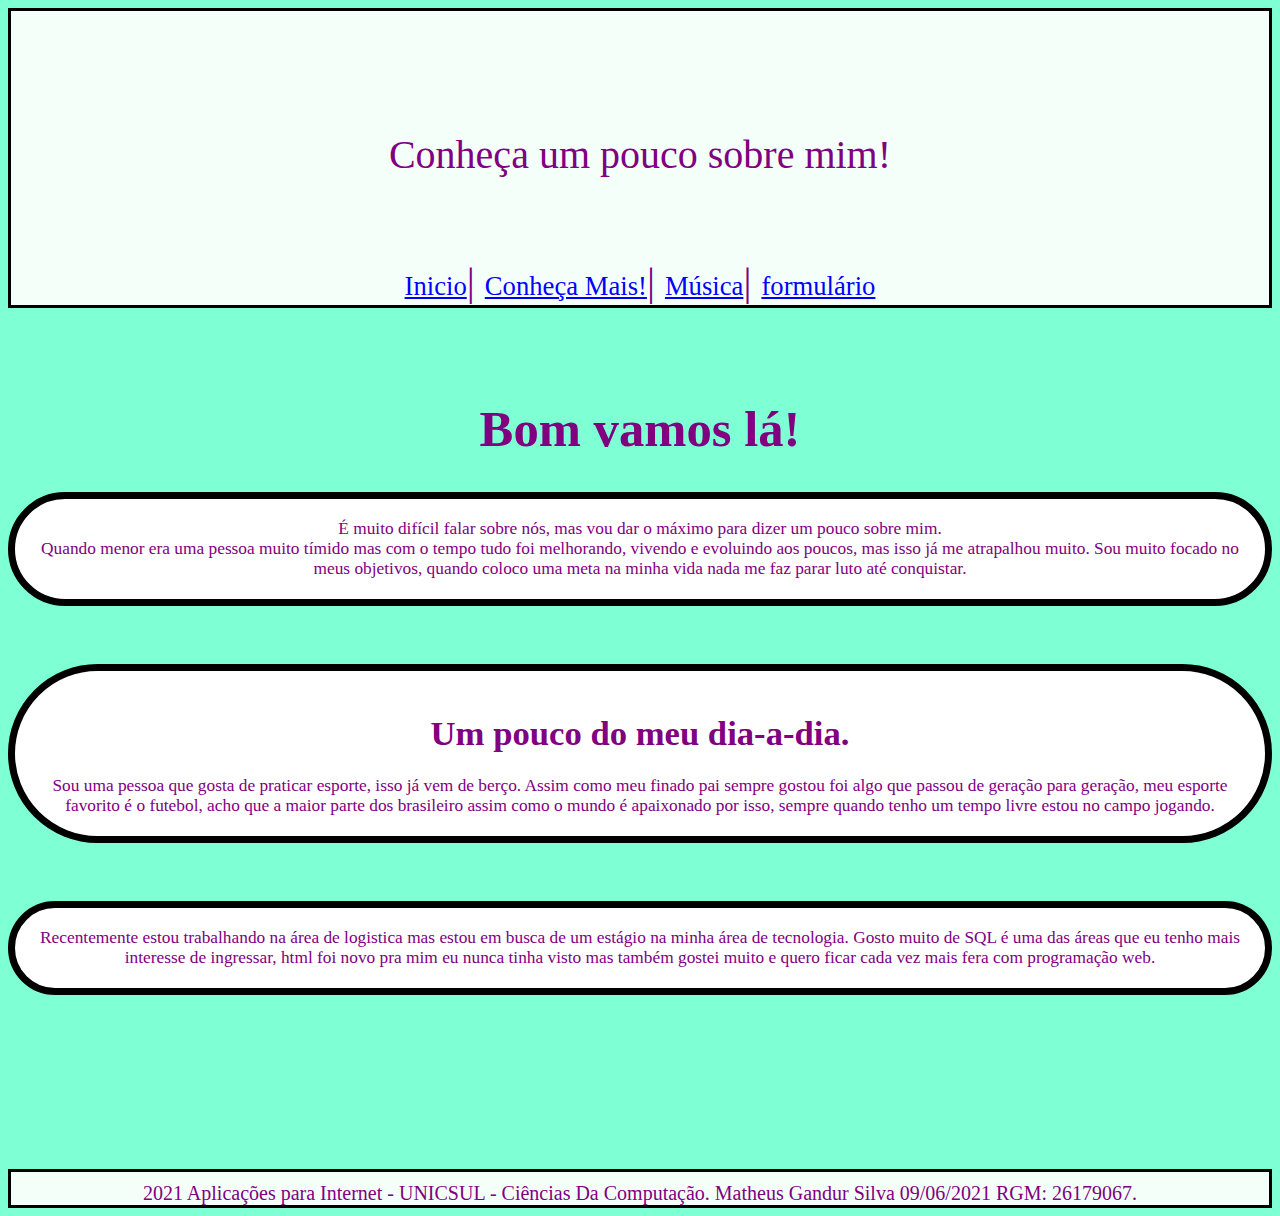
==== index.html @ 8c00352c "Add files via upload" ====
<!DOCTYPE html>
<html lang="pt-br">
<head>
	<title>Matheus Gandur</title>
	<link rel="shortcut icon" href="favicon3.png">
	<meta charset="utf-8">
	<link rel="stylesheet" href="estilo.css">
</head>
<body>
	<div class="titulo1">
		<p>
			Conheça um pouco sobre mim!
		</p>
		<a href="index.html" class="inicio">Inicio</a>|
          <a href="pagina2.html" class="segundo">Conheça Mais!</a>|
          <a href="pagina3.html" class="terceiro">Música</a>|
          <a href="formulario.html" class="quarto">formulário</a>
	</div>
<br/>
<br/>
<h1 class="b1">Bom vamos lá!</h1>
 <div class="texto1">
            É muito difícil falar sobre nós, mas vou dar o máximo para dizer um pouco sobre mim.<br/>
            Quando menor era uma pessoa muito tímido mas com o tempo tudo foi melhorando, vivendo e evoluindo aos poucos, mas isso já me atrapalhou muito.
            Sou muito focado no meus objetivos, quando coloco uma meta na minha vida nada me faz parar luto até conquistar. 
     </div>
<br/>
<br/>
 <div class="texto1">
 <h1 class="b1">Um pouco do meu dia-a-dia.</h1>
            Sou uma pessoa que gosta de praticar esporte, isso já vem de berço. Assim como meu finado pai sempre gostou foi algo que passou de geração para geração, meu esporte favorito é o futebol, acho que a maior parte dos brasileiro assim como o mundo é apaixonado por isso, sempre quando tenho um tempo livre estou no campo jogando. 
     </div>
 <br/>
 <br/>
  <div class="texto1">
      
           Recentemente estou trabalhando na área de logistica mas estou em busca de um estágio na minha área de tecnologia. Gosto muito de SQL é uma das áreas que eu tenho mais interesse de ingressar, html foi novo pra mim eu nunca tinha visto mas também gostei muito e quero ficar cada vez mais fera com programação web. 
    </div>
<br/>
<br/>

</body>
<br/>
<br/>


  
<br/>
<br/>
<footer class="final">
   2021 Aplicações para Internet - UNICSUL - Ciências Da Computação.	
   Matheus Gandur Silva 09/06/2021 RGM: 26179067.
</footer>
</html>
---- estilo.css ----
@font-face {
            font-family:'KaushanScript' ;
            src: url(Kaushan_Script/KaushanScript-Regular.ttf);
        }
 @font-face{
 	 font-family:'sacra' ;
     src: url(Sacramento/Sacramento-Regular.ttf);
}
body{
	background-color: #7FFFD4;
	text-align: center;
	font-family: 'KaushanScript';
             color: purple;
             font-size: 19pt;
             text-align: center;
}

div.titulo1 {
	background:mintcream;
	font-size: 40px;
	padding: 40;
	padding-top: 40px;
	text-align: center;

	margin: 40;
	border: 3px solid black;


}
h1.b1 {
	text-align: center;
}

p.t1{
	font-size: x-large;
	color: black;
	margin-left: 350px;
}

figure.foto1{
	width: 48%;
	margin-left: 490px;
	border: 5px solid white;
	padding: 12px 12px 5px;
	margin-top: 2px;
	box-shadow: 2px 2px 2em black;
	transform: skew(28deg,2deg);


}

figure.foto2 {
	width: 32%;
	margin-left: 620px;
	border: 5px solid white;
	padding: 12px 12px 5px;
	margin-top: 2px;
	box-shadow: 2px 2px 2em black;
	transform: rotate(15deg)
}

figure.foto3 {
	width: 51%;
	margin-left: 460px;
	border: 5px solid white;
	padding: 12px 12px 5px;
	margin-top: 2px;
	box-shadow: 2px 2px 2em black;
	transform: rotate(15deg)

}

figure.foto4 {
	width: 30%;
	margin-left: 700px;
	border: 5px solid white;
	padding: 12px 12px 5px;
	margin-top: 2px;
	box-shadow: 2px 2px 2em black;
    transform: skew(20deg,10deg);
}

p.t2 {
	font-size: x-large;
	color: black;
	margin-left: 190px;
}

div.texto1 {
	        text-underline-position: center;
	        text-align: center;
            padding: 20px;
            background-color: white;
            border: 7px solid black;
            border-radius: 170px;
            box-sizing: border-box;
            display: table-cell;
            vertical-align: middle;
            font-size: 13pt;

}

p.p2{
	text-align: center;
	font-size: x-large;
}


 p.temamusica { 
             font-family: 'KaushanScript';
             color: purple;
             font-size: 19pt;
             text-align: center;
}

audio.peep {
	width: 750px;
	margin: 0 auto;
	display: block;
}


p{
     text-align: center;
     padding: 40px;
        }
.gap{
	column-rule: 4px inset black;
}
.tex1{
	column-count: 4;
	       
}

a.inicio{
	font-family: 'KaushanScript';
	color: blue;
	font-size: 20pt;

	


}
	
a.segundo{
	font-family: 'KaushanScript';
	color: blue;
	font-size: 20pt;

}
a.terceiro{
	font-family: 'KaushanScript';
	color: blue;
	font-size: 20pt;
	
}
a.quarto{
	font-family: 'KaushanScript';
	color: blue;
	font-size: 20pt;



}

p.form{
	font-family: 'KaushanScript';
             color: purple;
             font-size: 19pt;
             text-align: center;
}
}

{
	margin: 0;
	padding: 0;

}
.formulario{
	width: 800px;
	background-color: solid white;
	margin: auto;
	color: black;
	padding: 10px 0px 10px 0px;
	text-align: center;
	border-radius: 15px 15px 0px 0px;
	box-shadow: inset 0 0 1em white, 0 0 1em black;}

.material{
	background-color: rgb(0,0,0,0.6);
	width: 800px;
	margin: auto;
}
form {
	padding: 10px;

}
#nome {
	width: 100%;
	height: 100px;
}
.nome{
	margin-left: 25px;
	margin-top: 30px;
	width: 125px;
	color: white;
	font-size: 18px;
	font-weight: 700;
}

.primeironome{
	position: center;
	line-height: 40px;
	width: 440px;
	border-radius: 6px;
	padding: 0 22px;
	font-size: 16px;
	color: #555;
}

.sobrenome{
	position: relative;
	left: 190px;
	top: 40px;
	border-radius: 6px;
	padding: 0 22px;
	font-size: 16px;
	color: #555;


}



.sobrenomelabel{
	position: relative;
	color: #E5E5E5E5;
	text-transform: capitalize;
	font-size: 14px;
	left: 169px;
	top: 045px;
}

.email{
	position: center;
	line-height: 40px;
	width: 430px;
	border-radius: 6px;
	padding: 0 22px;
	font-size: 16px;
	color: #555;
}

.codigo{
	position: center;
	line-height: 40px;
	width: 20px;
	border-radius: 6px;
	padding: 0 22px;
	font-size: 16px;
	color: #555;
}
.number{
	position: center;
	line-height: 40px;
	width: 95px;
	border-radius: 6px;
	padding: 0 22px;
	font-size: 16px;
	color: #555;
}
.codigo_area{
	position: relative;
	color: #E5E5E5E5;
	text-transform: capitalize;
	font-size: 16px;

}
.numero_telefone{
	position: relative;
	color: #E5E5E5E5;
	text-transform: capitalize;
	font-size: 16px;

}
.cor{
	position: relative;
	color: #E5E5E5E5;
	text-transform: capitalize;
	font-size: 16px;
}
.nivel{
	position: relative;
	color: #E5E5E5E5;
	text-transform: capitalize;
	font-size: 16px;
}
button{
	background-color: solid black;
	margin:20px 0px 0px 20px;
	text-align:center;
	border-radius: 12px;
	border: 2px solid solid white;
	padding: 10px 50px;
	outline: none;
	color: solid white;
	cursor: pointer;
	transition: 0.25px;
	 color: white;
  background: gray;
  transition: background 1s;
}
button:hover,
button:focus {
  background: black;
}

.load {
  animation: is-rotating 1s infinite;
  border: 7px solid #e5e5e5;
  border-radius: 60%;
  border-top-color: #51d4db;
  height: 80px;
  width: 80px;
 
}

@keyframes is-rotating {
  to {
    transform: rotate(1turn);
  }
}
footer.final {
    background:mintcream;
	font-size: 20px;
	padding: 2;
	padding-top: 10px;
	text-align: center;

	margin: auto;
	border: 3px solid black;

}
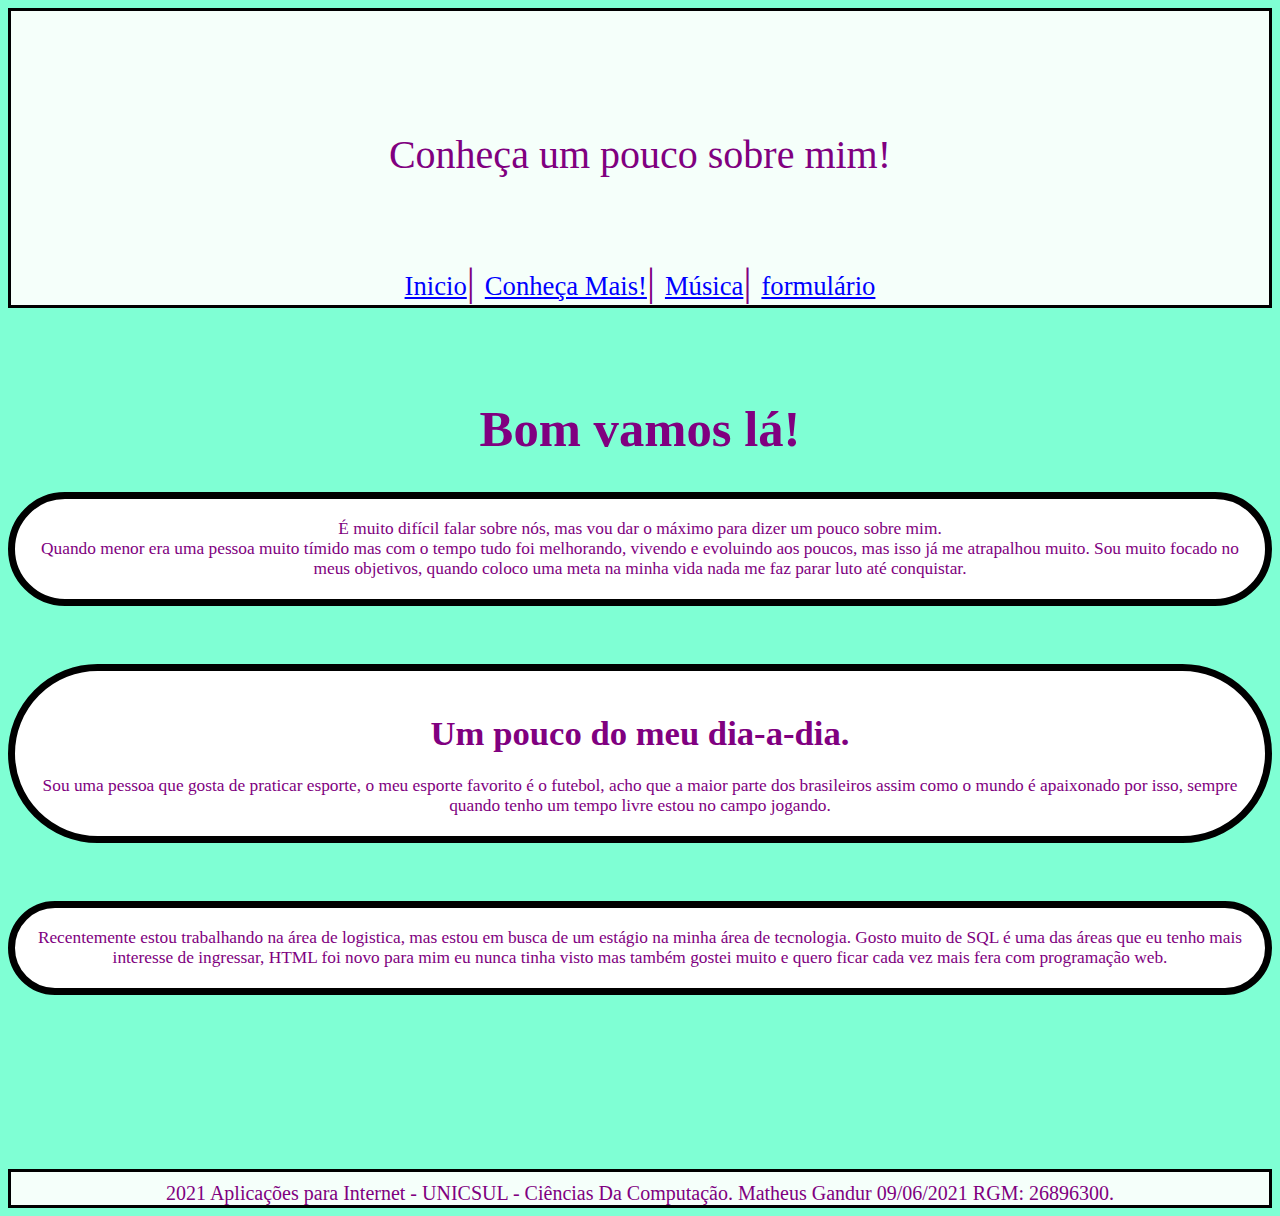
==== commit 7289ddc8: "Atualização" ====
--- a/index.html
+++ b/index.html
@@ -28,13 +28,13 @@
 <br/>
  <div class="texto1">
  <h1 class="b1">Um pouco do meu dia-a-dia.</h1>
-            Sou uma pessoa que gosta de praticar esporte, isso já vem de berço. Assim como meu finado pai sempre gostou foi algo que passou de geração para geração, meu esporte favorito é o futebol, acho que a maior parte dos brasileiro assim como o mundo é apaixonado por isso, sempre quando tenho um tempo livre estou no campo jogando. 
+ Sou uma pessoa que gosta de praticar esporte, o meu esporte favorito é o futebol, acho que a maior parte dos brasileiros assim como o mundo é apaixonado por isso, sempre quando tenho um tempo livre estou no campo jogando.
      </div>
  <br/>
- <br/>
+ <br/> 
   <div class="texto1">
       
-           Recentemente estou trabalhando na área de logistica mas estou em busca de um estágio na minha área de tecnologia. Gosto muito de SQL é uma das áreas que eu tenho mais interesse de ingressar, html foi novo pra mim eu nunca tinha visto mas também gostei muito e quero ficar cada vez mais fera com programação web. 
+       Recentemente estou trabalhando na área de logistica, mas estou em busca de um estágio na minha área de tecnologia. Gosto muito de SQL é uma das áreas que eu tenho mais interesse de ingressar, HTML foi novo para mim eu nunca tinha visto mas também gostei muito e quero ficar cada vez mais fera com programação web.
     </div>
 <br/>
 <br/>
@@ -49,6 +49,6 @@
 <br/>
 <footer class="final">
    2021 Aplicações para Internet - UNICSUL - Ciências Da Computação.	
-   Matheus Gandur Silva 09/06/2021 RGM: 26179067.
+   Matheus Gandur 09/06/2021 RGM: 26896300.
 </footer>
 </html>